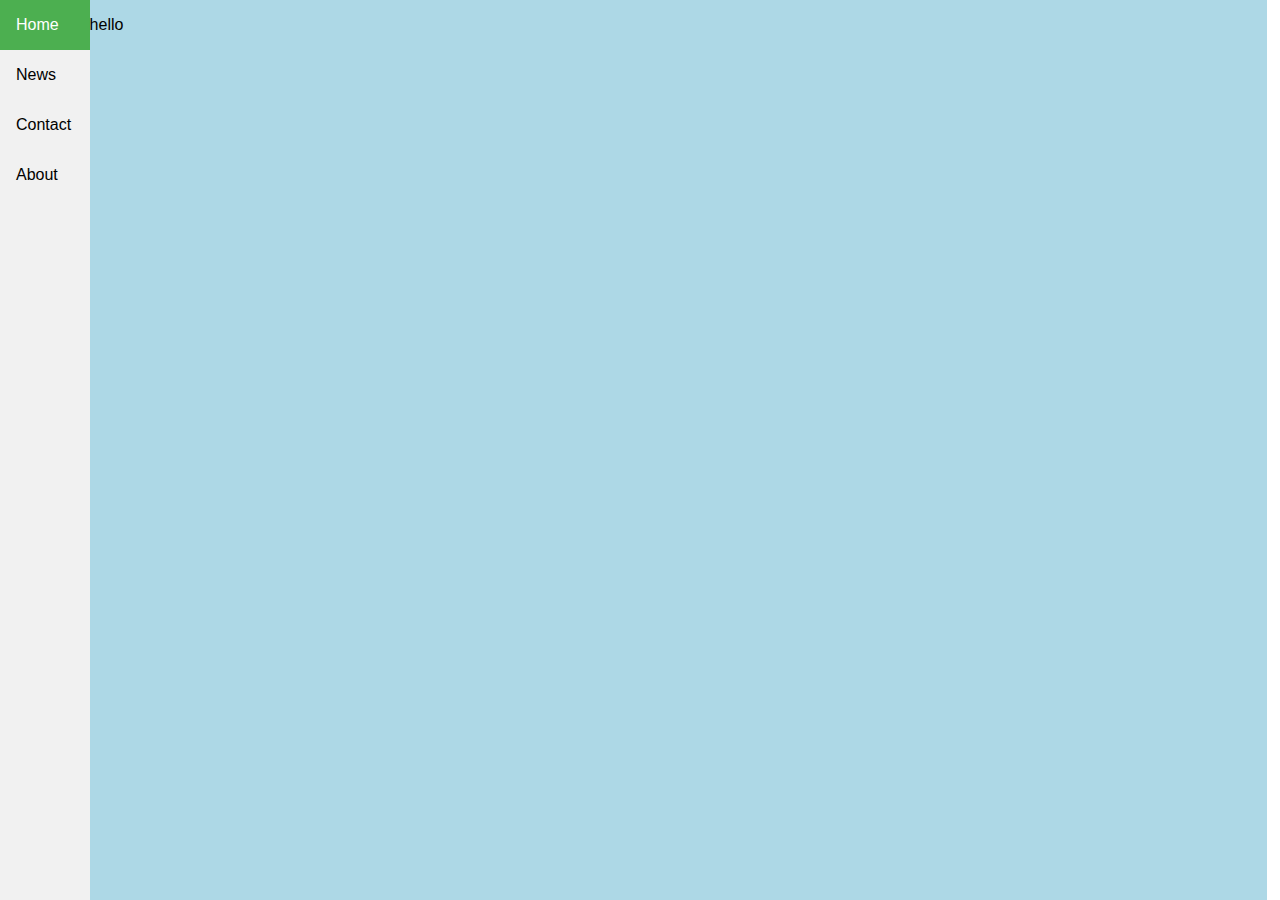
==== fontend/html/index.html @ f05dcf9f "Duy-FrontEnd" ====
<head>
    <link rel="stylesheet" href="../css/style.css">
</head>
<body>
    <div class="container">
        <div class="left-side">
            <div class="sidebar">
                <a class="active" href="#home">Home</a>
                <a href="#news">News</a>
                <a href="#contact">Contact</a>
                <a href="#about">About</a>
            </div>
        </div>
        <div class="right-side">
           <div class="content">
               <p>hello</p>
           </div>
        </div>
    </div>
 
      
      
</body>
---- fontend/css/style.css ----
body {
    margin: 0;
    font-family: "Lato", sans-serif;
}

* {
    box-sizing: border-box;
}

.left-side {
    width: 7%;
    float: left;
    background-color: f1f1f1;
    height: 100%;
}
  
.right-side {
    width: 92%;
    float: left;
    background-color: lightblue;
    height: 100%;
}

.sidebar a {
    display: block;
    color: black;
    padding: 16px;
    text-decoration: none;
  }
   
.sidebar a.active {
    background-color: #4CAF50;
    color: white;
  }
  
.sidebar a:hover:not(.active) {
    background-color: #555;
    color: white;
  }
  
div.content {
    
}
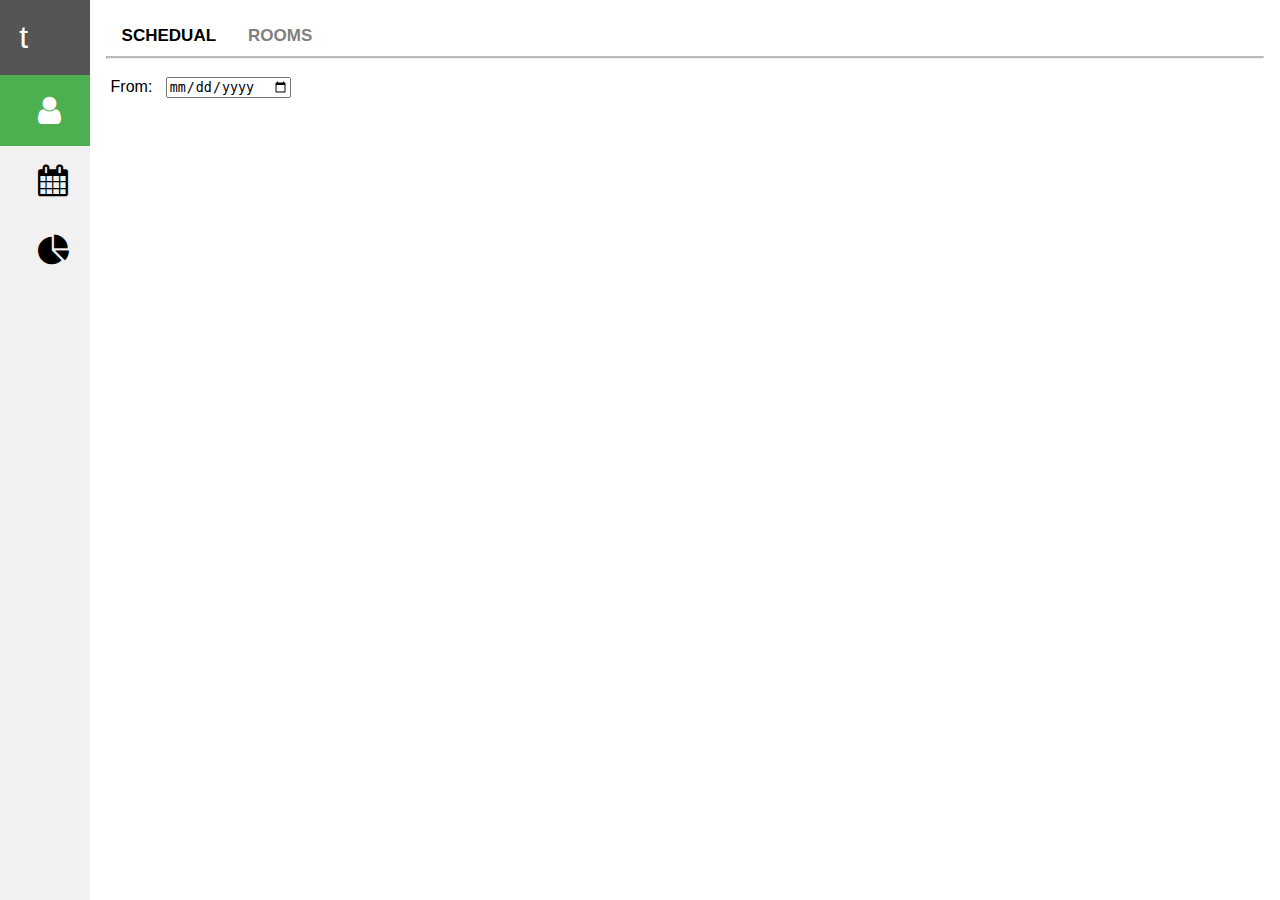
==== commit a101229f: "next: research-schedual-template" ====
--- a/fontend/html/index.html
+++ b/fontend/html/index.html
@@ -1,23 +1,39 @@
 <head>
     <link rel="stylesheet" href="../css/style.css">
+    <link rel="stylesheet" href="https://cdnjs.cloudflare.com/ajax/libs/font-awesome/4.7.0/css/font-awesome.min.css">
 </head>
+
 <body>
     <div class="container">
         <div class="left-side">
             <div class="sidebar">
-                <a class="active" href="#home">Home</a>
-                <a href="#news">News</a>
-                <a href="#contact">Contact</a>
-                <a href="#about">About</a>
+                <a href="">t</a>
+                <a class="active" href="#home"><i class="fa fa-user" aria-hidden="true"></i></a>
+                <a href="#news"><i class="fa fa-calendar" aria-hidden="true"></i></a>
+                <a href="#contact"><i class="fa fa-pie-chart" aria-hidden="true"></i></a>
+                <!-- <a href="#about">About</a> -->
             </div>
         </div>
         <div class="right-side">
-           <div class="content">
-               <p>hello</p>
-           </div>
+            <div class="content">
+                <div class="nav-top">
+                    <a class="active" href="#">SCHEDUAL</a>
+                    <a href="">ROOMS</a>          
+                </div>
+                <hr class="solid">
+                <!-- Start: Fillter -->
+                <br>
+                <label style="margin-left: 5px;">From: &nbsp</label>
+                <input type="date" id="date-schedual" name="date-schedual">
+                <!-- End: Fillter -->
+
+                <!--Start: Timeline-->
+                
+                <!--End: Timeline-->
+            </div>
         </div>
     </div>
- 
-      
-      
+
+
+
 </body>--- a/fontend/css/style.css
+++ b/fontend/css/style.css
@@ -15,17 +15,20 @@
 }
   
 .right-side {
-    width: 92%;
+    width: 93%;
     float: left;
-    background-color: lightblue;
     height: 100%;
+    padding: 1em;
 }
 
 .sidebar a {
     display: block;
     color: black;
-    padding: 16px;
+    padding: 0.6em;
     text-decoration: none;
+    font-size: 2em;
+    margin-left: auto;
+    width: 100%;
   }
    
 .sidebar a.active {
@@ -37,8 +40,43 @@
     background-color: #555;
     color: white;
   }
-  
-div.content {
-    
+
+.sidebar a i {
+    margin-left: 0.6em;
 }
 
+.nav-top {
+    overflow: hidden;
+  }
+  
+  /* Style the links inside the navigation bar */
+  .nav-top a {
+    float: left;
+    color: gray;
+    text-align: center;
+    padding: 10px 16px;
+    text-decoration: none;
+    font-size: 17px;
+    font-weight: bold;
+  }
+  
+  /* Change the color of links on hover */
+  .nav-top a:hover {
+    background-color: #ddd;
+    color: black;
+  }
+  
+  /* Add a color to the active/current link */
+  .nav-top a.active { 
+    color: black;
+  }
+
+  .content {
+    margin: auto;
+  }
+
+hr.solid{
+    border-top: 2px solid #bbb;
+    margin: 0;
+}
+
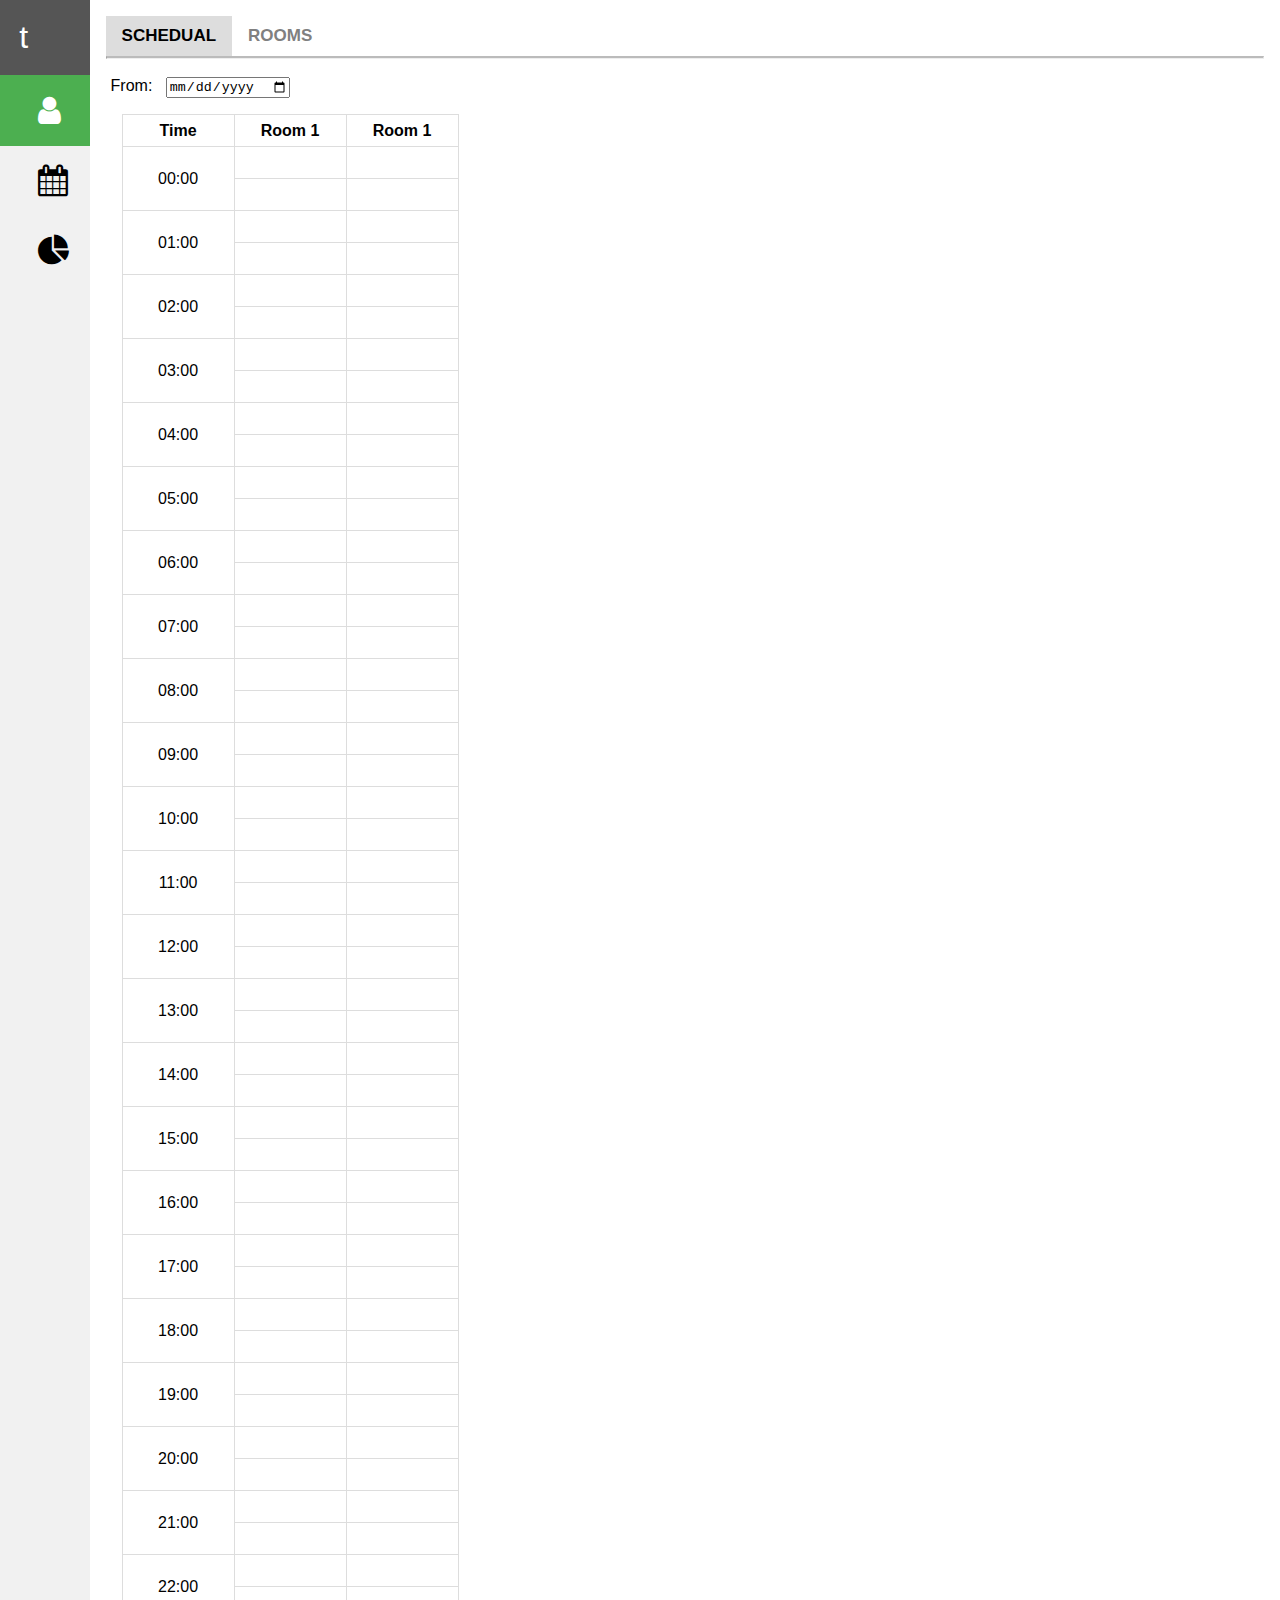
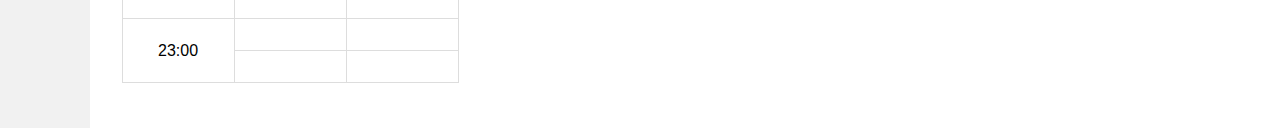
==== commit c695e8f7: "." ====
--- a/fontend/html/index.html
+++ b/fontend/html/index.html
@@ -1,6 +1,9 @@
 <head>
     <link rel="stylesheet" href="../css/style.css">
     <link rel="stylesheet" href="https://cdnjs.cloudflare.com/ajax/libs/font-awesome/4.7.0/css/font-awesome.min.css">
+    <script src="https://ajax.googleapis.com/ajax/libs/jquery/3.5.1/jquery.min.js"></script>
+    <script src="../js/utils.js"> </script>
+    <script src="../js/calender.js"> </script>
 </head>
 
 <body>
@@ -18,9 +21,10 @@
             <div class="content">
                 <div class="nav-top">
                     <a class="active" href="#">SCHEDUAL</a>
-                    <a href="">ROOMS</a>          
+                    <a href="">ROOMS</a>
                 </div>
                 <hr class="solid">
+
                 <!-- Start: Fillter -->
                 <br>
                 <label style="margin-left: 5px;">From: &nbsp</label>
@@ -28,12 +32,9 @@
                 <!-- End: Fillter -->
 
                 <!--Start: Timeline-->
-                
+                <div data-include="calender"></div>
                 <!--End: Timeline-->
             </div>
         </div>
     </div>
-
-
-
-</body>+</body>
--- a/fontend/css/style.css
+++ b/fontend/css/style.css
@@ -11,7 +11,7 @@
     width: 7%;
     float: left;
     background-color: f1f1f1;
-    height: 100%;
+    height: 108em;
 }
   
 .right-side {
@@ -69,6 +69,7 @@
   /* Add a color to the active/current link */
   .nav-top a.active { 
     color: black;
+    background-color: #ddd;
   }
 
   .content {
@@ -80,3 +81,26 @@
     margin: 0;
 }
 
+.timetable{
+  margin: 1em;
+}
+
+div.timetable table, td, th {
+  border: 1px solid #ddd;
+  width: 7em;
+  height: 2em;
+  text-align: center; 
+  overflow: hidden;
+}
+
+div.timetable table {
+  border-collapse: collapse;
+  table-layout: fixed;
+}
+
+div.timetable table td:nth-child(1){
+
+}
+
+
+
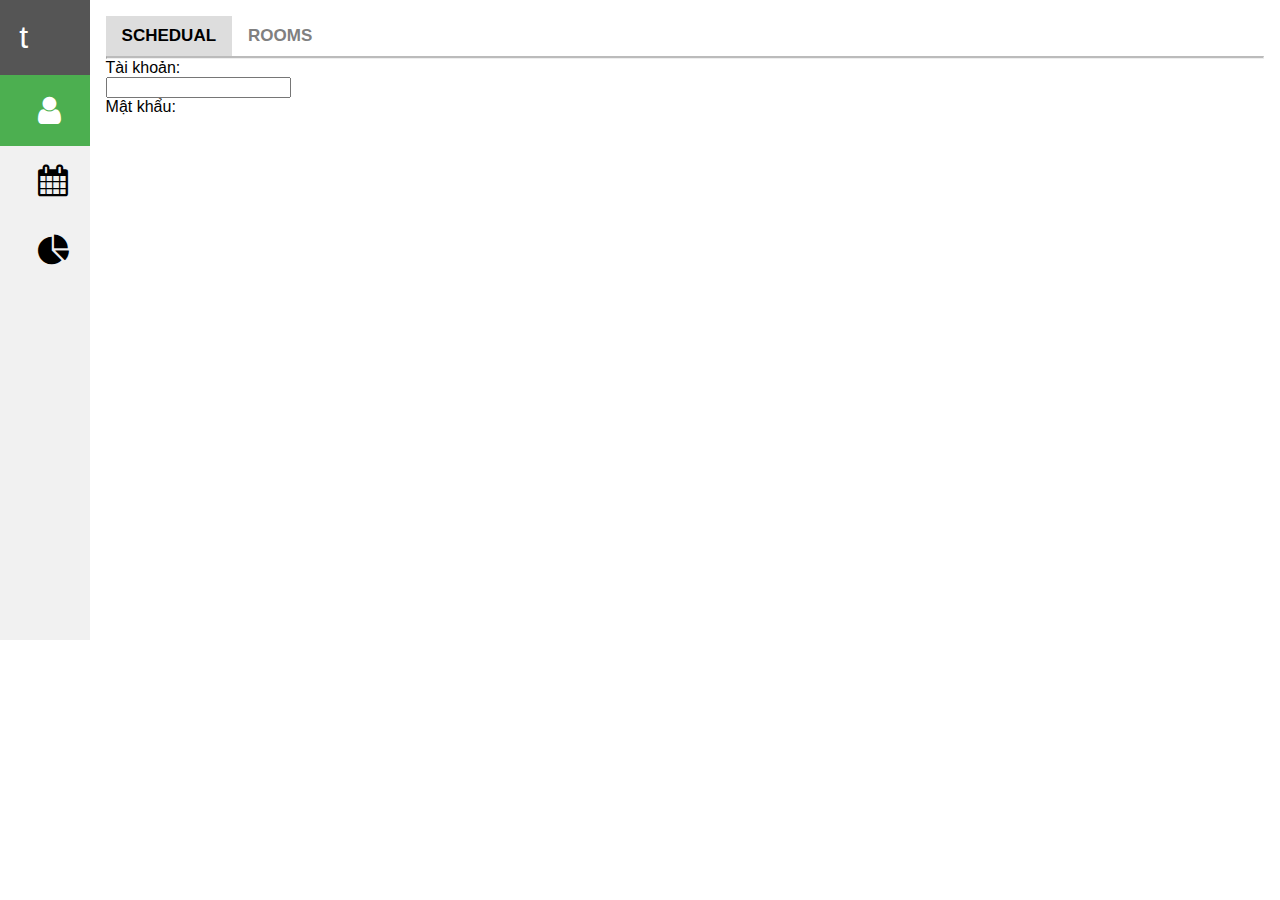
==== commit ef2ac836: "." ====
--- a/fontend/html/index.html
+++ b/fontend/html/index.html
@@ -3,7 +3,6 @@
     <link rel="stylesheet" href="https://cdnjs.cloudflare.com/ajax/libs/font-awesome/4.7.0/css/font-awesome.min.css">
     <script src="https://ajax.googleapis.com/ajax/libs/jquery/3.5.1/jquery.min.js"></script>
     <script src="../js/utils.js"> </script>
-    <script src="../js/calender.js"> </script>
 </head>
 
 <body>
@@ -25,14 +24,13 @@
                 </div>
                 <hr class="solid">
 
-                <!-- Start: Fillter -->
-                <br>
-                <label style="margin-left: 5px;">From: &nbsp</label>
-                <input type="date" id="date-schedual" name="date-schedual">
-                <!-- End: Fillter -->
+
 
                 <!--Start: Timeline-->
-                <div data-include="calender"></div>
+                <div data-include="account"></div>
+                <!-- <div class="timetable">
+                    <iframe src="calender.html" title="description" height="85%" width="100%"></iframe>
+                </div> -->
                 <!--End: Timeline-->
             </div>
         </div>
--- a/fontend/css/style.css
+++ b/fontend/css/style.css
@@ -11,7 +11,7 @@
     width: 7%;
     float: left;
     background-color: f1f1f1;
-    height: 108em;
+    height: 40em;
 }
   
 .right-side {
@@ -104,3 +104,4 @@
 
 
 
+
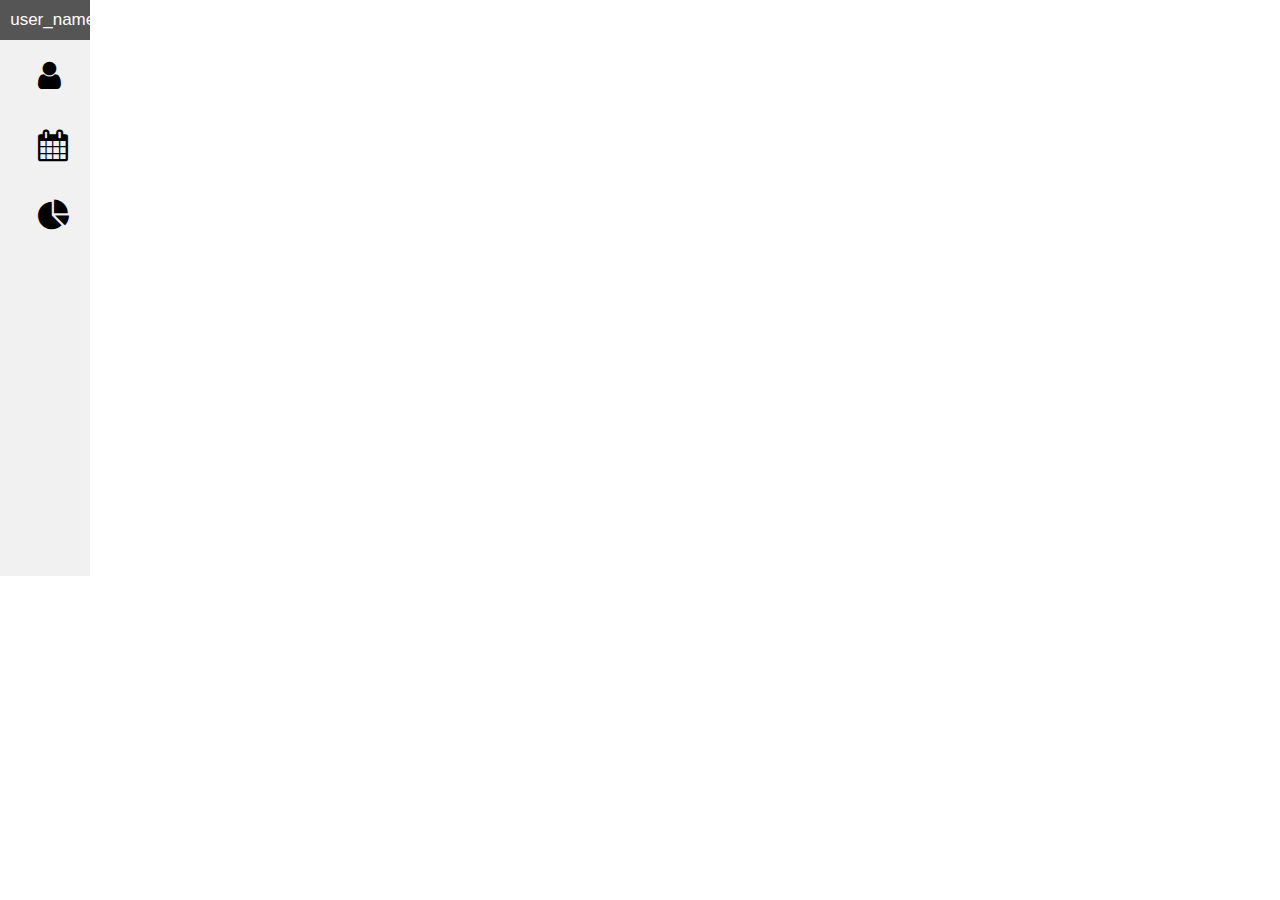
==== commit 5a5bcf89: "Reset commit" ====
--- a/fontend/html/index.html
+++ b/fontend/html/index.html
@@ -2,37 +2,55 @@
     <link rel="stylesheet" href="../css/style.css">
     <link rel="stylesheet" href="https://cdnjs.cloudflare.com/ajax/libs/font-awesome/4.7.0/css/font-awesome.min.css">
     <script src="https://ajax.googleapis.com/ajax/libs/jquery/3.5.1/jquery.min.js"></script>
-    <script src="../js/utils.js"> </script>
+    <script src="../js/utils.js">
+    </script>
 </head>
 
 <body>
     <div class="container">
         <div class="left-side">
-            <div class="sidebar">
-                <a href="">t</a>
-                <a class="active" href="#home"><i class="fa fa-user" aria-hidden="true"></i></a>
-                <a href="#news"><i class="fa fa-calendar" aria-hidden="true"></i></a>
+            <div class="sidebar" id="sidebar">
+                <a href="" style="font-size: 17px;">user_name</a>
+                <a class="" onclick="showForm('manage-user')" id="btn-manage-user"><i class="fa fa-user"
+                        aria-hidden="true"></i></a>
+                <a onclick="showForm('booking')" id="btn-booking"><i class="fa fa-calendar" aria-hidden="true"></i></a>
                 <a href="#contact"><i class="fa fa-pie-chart" aria-hidden="true"></i></a>
                 <!-- <a href="#about">About</a> -->
             </div>
         </div>
         <div class="right-side">
-            <div class="content">
-                <div class="nav-top">
-                    <a class="active" href="#">SCHEDUAL</a>
-                    <a href="">ROOMS</a>
+            <div class="content" id="content">
+                <!--Start: Timeline-->
+
+                <!--Start: Manage User-->
+                <div id="manage-user" style="display: none;">
+                    <!-- <div class="nav-top">
+                        <a class="active" id="btn-schedual" onclick="toggleForm('schedual')">SCHEDUAL</a>
+                        <a class="" id="btn-rooms" onclick="toggleForm('rooms')">ROOMS</a>
+                    </div>
+                    <hr class="solid"> -->
+                    <div class="">
+                        <iframe src="user-manager-table.html" frameBorder="0" scrolling="no" title="" height="100%" width="100%"
+                            id="user-manager-table"></iframe>
+                    </div>
                 </div>
-                <hr class="solid">
+                <!--End: Manage User-->
+                <!--Start: Booking-->
+                <div id="booking" style="display: none;">
+                    <div class="nav-top">
+                        <a class="active" id="btn-schedual" onclick="toggleForm('schedual')">SCHEDUAL</a>
+                        <a class="" id="btn-rooms" onclick="toggleForm('rooms')">ROOMS</a>
+                    </div>
+                    <hr class="solid">
+                    <div class="">
+                        <iframe src="calender.html" title="descrption" height="90%" width="100%" id="schedual"></iframe>
+                        <iframe src="rooms.html" title="" height="90%" width="100%" id="rooms"></iframe>
+                    </div>
+                </div>
+                <!--End: Booking-->
 
-
-
-                <!--Start: Timeline-->
-                <div data-include="account"></div>
-                <!-- <div class="timetable">
-                    <iframe src="calender.html" title="description" height="85%" width="100%"></iframe>
-                </div> -->
                 <!--End: Timeline-->
             </div>
         </div>
     </div>
-</body>
+</body>--- a/fontend/css/style.css
+++ b/fontend/css/style.css
@@ -11,9 +11,9 @@
     width: 7%;
     float: left;
     background-color: f1f1f1;
-    height: 40em;
-}
-  
+    height: 36em;
+}
+
 .right-side {
     width: 93%;
     float: left;
@@ -29,17 +29,17 @@
     font-size: 2em;
     margin-left: auto;
     width: 100%;
-  }
-   
+}
+
 .sidebar a.active {
     background-color: #4CAF50;
     color: white;
-  }
-  
+}
+
 .sidebar a:hover:not(.active) {
     background-color: #555;
     color: white;
-  }
+}
 
 .sidebar a i {
     margin-left: 0.6em;
@@ -47,10 +47,12 @@
 
 .nav-top {
     overflow: hidden;
-  }
-  
-  /* Style the links inside the navigation bar */
-  .nav-top a {
+}
+
+
+/* Style the links inside the navigation bar */
+
+.nav-top a {
     float: left;
     color: gray;
     text-align: center;
@@ -58,50 +60,219 @@
     text-decoration: none;
     font-size: 17px;
     font-weight: bold;
-  }
-  
-  /* Change the color of links on hover */
-  .nav-top a:hover {
+}
+
+
+/* Change the color of links on hover */
+
+.nav-top a:hover {
     background-color: #ddd;
     color: black;
-  }
-  
-  /* Add a color to the active/current link */
-  .nav-top a.active { 
+}
+
+
+/* Add a color to the active/current link */
+
+.nav-top a.active {
     color: black;
     background-color: #ddd;
-  }
-
-  .content {
+    pointer-events: none;
+    cursor: default;
+}
+
+.content {
     margin: auto;
-  }
-
-hr.solid{
+}
+
+hr.solid {
     border-top: 2px solid #bbb;
     margin: 0;
 }
 
-.timetable{
-  margin: 1em;
-}
-
-div.timetable table, td, th {
-  border: 1px solid #ddd;
-  width: 7em;
-  height: 2em;
-  text-align: center; 
-  overflow: hidden;
+.timetable {
+    margin: 1em;
+}
+
+div.timetable table,
+td,
+th {
+    border: 1px solid #ddd;
+    width: 7em;
+    height: 2em;
+    text-align: center;
+    overflow: hidden;
 }
 
 div.timetable table {
-  border-collapse: collapse;
-  table-layout: fixed;
-}
-
-div.timetable table td:nth-child(1){
-
-}
-
-
-
-
+    border-collapse: collapse;
+    table-layout: fixed;
+}
+
+.account-form {
+    margin-left: 15em;
+    margin-top: 2em;
+    width: 50em;
+    height: 50em;
+}
+
+
+/*Login*/
+
+#login form {
+    border: 3px solid #f1f1f1;
+}
+
+#login form input[type=text],
+#login form input[type=password] {
+    width: 100%;
+    padding: 12px 20px;
+    margin: 8px 0;
+    display: inline-block;
+    border: 1px solid #ccc;
+    box-sizing: border-box;
+}
+
+#login form button {
+    background-color: #4CAF50;
+    color: white;
+    padding: 14px 20px;
+    margin: 8px 0;
+    border: none;
+    cursor: pointer;
+    width: 100%;
+}
+
+#login form button:hover {
+    opacity: 0.8;
+}
+
+#login form .cancelbtn {
+    width: auto;
+    padding: 10px 18px;
+    background-color: #f44336;
+}
+
+#login form .imgcontainer {
+    text-align: center;
+    margin: 24px 0 12px 0;
+}
+
+#login form img.avatar {
+    width: 40%;
+    margin-bottom: 3em;
+}
+
+#login form .container {
+    padding: 38px;
+}
+
+#account form span.psw {
+    float: right;
+    padding-top: 16px;
+}
+
+#form-login {
+    height: 456px;
+    width: 466px;
+    margin-left: 25em;
+    margin-top: 2em;
+}
+
+#form-register {
+    height: 456px;
+    width: 466px;
+    margin-left: 25em;
+    margin-top: 2em;
+}
+
+
+/* Register*/
+
+
+/* Full-width input fields */
+
+#register form input[type=text],
+#register form input[type=password] {
+    width: 100%;
+    padding: 15px;
+    margin: 5px 0 22px 0;
+    display: inline-block;
+    border: none;
+    background: #f1f1f1;
+}
+
+#register form input[type=text]:focus,
+#register form input[type=password]:focus {
+    background-color: #ddd;
+    outline: none;
+}
+
+#register form hr {
+    border: 1px solid #f1f1f1;
+    margin-bottom: 25px;
+}
+
+
+/* Set a style for all buttons */
+
+#register button {
+    background-color: #4CAF50;
+    color: white;
+    padding: 14px 20px;
+    margin: 8px 0;
+    border: none;
+    cursor: pointer;
+    width: 100%;
+    opacity: 0.9;
+}
+
+button:hover {
+    opacity: 1;
+}
+
+
+/* Extra styles for the cancel button */
+
+#register form .cancelbtn {
+    padding: 14px 20px;
+    background-color: #f44336;
+}
+
+
+/* Float cancel and signup buttons and add an equal width */
+
+#register form .cancelbtn,
+#register form .signupbtn {
+    float: left;
+    width: 50%;
+}
+
+
+/* Add padding to container elements */
+
+#register form .container {
+    padding: 16px;
+}
+
+
+/* Clear floats */
+
+#register form .clearfix::after {
+    content: "";
+    clear: both;
+    display: table;
+}
+
+#register form img.avatar {
+    width: 40%;
+    margin-top: 2em;
+    margin-left: 8.5em;
+}
+
+#rooms {
+    display: none;
+}
+
+/* #user-manager-table {
+    display: none;
+} */